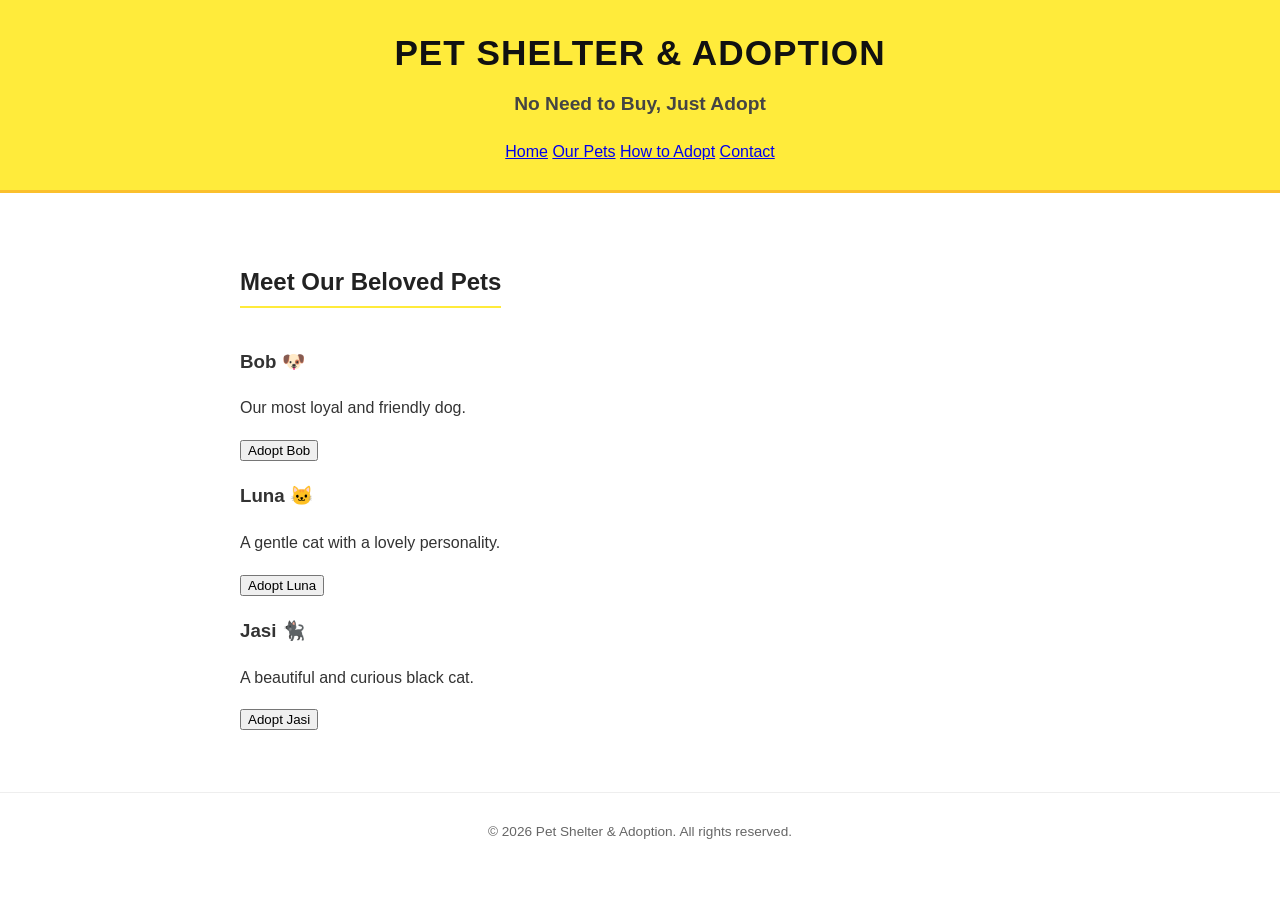
==== pets.html @ c550b333 "petmain pet.main" ====
<!DOCTYPE html>
<html lang="en">
<head>
    <meta charset="UTF-8">
    <meta name="viewport" content="width=device-width, initial-scale=1.0">
    <title>Our Pets | Pet Shelter</title>
    <link rel="stylesheet" href="style.css">
</head>
<body>

<header>
    <h1>PET SHELTER & ADOPTION</h1>
    <p class="tagline">No Need to Buy, Just Adopt</p>

    <nav>
        <a href="index.html">Home</a>
        <a href="pets.html">Our Pets</a>
        <a href="adopt.html">How to Adopt</a>
        <a href="contact.html">Contact</a>
    </nav>
</header>

<main class="container">
    <h2>Meet Our Beloved Pets</h2>

    <div class="pet-grid">

        <div class="pet-card">
            <h3>Bob 🐶</h3>
            <p>Our most loyal and friendly dog.</p>
            <button onclick="alert('Thank you for your interest in Bob!')">
                Adopt Bob
            </button>
        </div>

        <div class="pet-card">
            <h3>Luna 🐱</h3>
            <p>A gentle cat with a lovely personality.</p>
            <button onclick="alert('Thank you for your interest in Luna!')">
                Adopt Luna
            </button>
        </div>

        <div class="pet-card">
            <h3>Jasi 🐈‍⬛</h3>
            <p>A beautiful and curious black cat.</p>
            <button onclick="alert('Thank you for your interest in Jasi!')">
                Adopt Jasi
            </button>
        </div>

    </div>
</main>

<footer>
    <p>© 2026 Pet Shelter & Adoption. All rights reserved.</p>
</footer>

</body>
</html>
---- style.css ----
/* 
  Name: Sufyan Ali
  Roll Number: 261-3057
  Section: SE B
  Lab 11: Styling for Pet Shelter & Adoption
*/

/* Reset and Global Styles */
body {
    background-color: #ffffff; /* White background */
    color: #333333;
    font-family: Arial, sans-serif;
    margin: 0;
    padding: 0;
    line-height: 1.6;
}

/* Header Styling */
header {
    background-color: #ffeb3b; /* Vibrant Yellow */
    color: #111111;
    text-align: center;
    padding: 25px 15px;
    border-bottom: 3px solid #fbc02d;
}

header h1 {
    margin: 0;
    font-size: 2.2rem;
    letter-spacing: 1px;
}

header .tagline {
    margin-top: 8px;
    font-size: 1.2rem;
    font-weight: bold;
    color: #444444;
}

/* Main Container Layout */
.container {
    width: 85%;
    max-width: 800px;
    margin: 30px auto;
    background-color: #ffffff;
    padding: 20px;
}

/* Headings */
h2 {
    color: #222222;
    border-bottom: 2px solid #ffeb3b;
    padding-bottom: 5px;
    display: inline-block;
}

/* Table Styling */
table {
    width: 100%;
    border-collapse: collapse;
    margin-top: 15px;
    margin-bottom: 30px;
}

th, td {
    border: 1px solid #dddddd;
    padding: 12px;
    text-align: left;
    vertical-align: middle;
}

th {
    background-color: #fff59d; /* Soft Yellow Header */
    color: #111111;
    font-size: 1.05rem;
}

/* Pet Profile Layout Inside Table Cell */
.pet-profile {
    width: 130px;
}

.pet-name {
    display: block;
    font-weight: bold;
    font-size: 1.1rem;
    margin-bottom: 6px;
}

/* Pet Thumbnail Images */
.pet-thumb {
    width: 65px;
    height: 65px;
    object-fit: cover;
    border: 2px solid #333333;
    border-radius: 6px;
    display: block;
}

/* Button Styling */
.adopt-btn {
    background-color: #ffeb3b; /* Yellow background */
    color: #000000;
    font-weight: bold;
    font-size: 0.95rem;
    padding: 8px 16px;
    border: 1px solid #111111;
    border-radius: 18px; /* Rounded pill style matching sketch */
    cursor: pointer;
    transition: all 0.2s ease-in-out;
}

.adopt-btn:hover {
    background-color: #fbc02d; /* Darker Yellow on hover */
    transform: translateY(-2px);
}

/* About Us Section Styling */
.about-section {
    margin-top: 20px;
    padding: 15px;
    background-color: #fffde7; /* Very Light Yellow Box tint */
    border-left: 4px solid #ffeb3b;
    border-radius: 4px;
}

/* Footer Styling */
footer {
    text-align: center;
    padding: 15px 0;
    color: #666666;
    font-size: 0.85rem;
    margin-top: 40px;
    border-top: 1px solid #eeeeee;
}
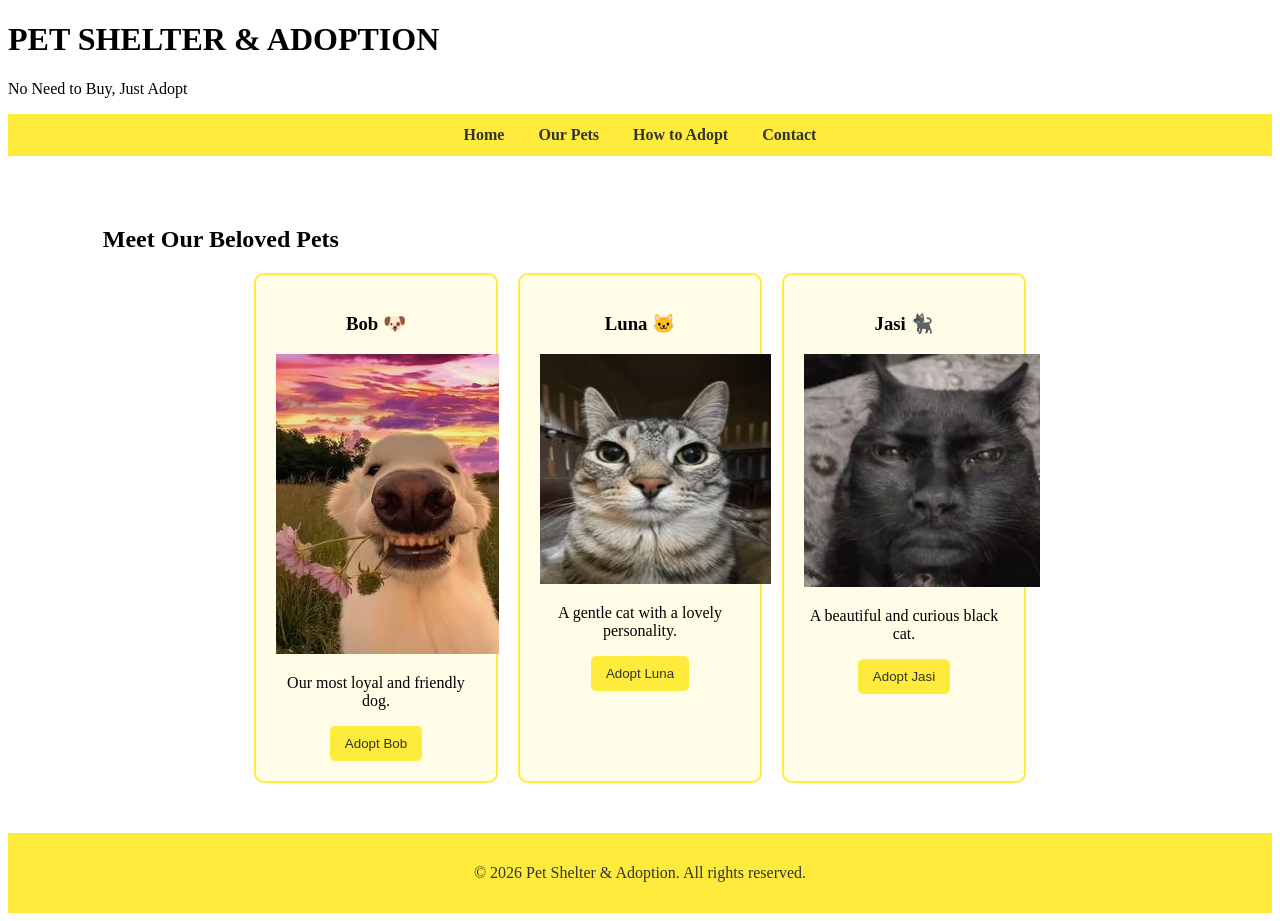
==== commit fbd5ac41: "images adding images of pets" ====
--- a/pets.html
+++ b/pets.html
@@ -28,6 +28,7 @@
 
         <div class="pet-card">
             <h3>Bob 🐶</h3>
+            <img src="images/bob.png" alt="Bob the dog">
             <p>Our most loyal and friendly dog.</p>
             <button onclick="alert('Thank you for your interest in Bob!')">
                 Adopt Bob
@@ -36,6 +37,7 @@
 
         <div class="pet-card">
             <h3>Luna 🐱</h3>
+            <img src="images/luna.png" alt="Luna the cat">
             <p>A gentle cat with a lovely personality.</p>
             <button onclick="alert('Thank you for your interest in Luna!')">
                 Adopt Luna
@@ -44,6 +46,7 @@
 
         <div class="pet-card">
             <h3>Jasi 🐈‍⬛</h3>
+            <img src="images/jasi.png" alt="Jasi the cat">
             <p>A beautiful and curious black cat.</p>
             <button onclick="alert('Thank you for your interest in Jasi!')">
                 Adopt Jasi
--- a/style.css
+++ b/style.css
@@ -1,135 +1,66 @@
-/* 
-  Name: Sufyan Ali
-  Roll Number: 261-3057
-  Section: SE B
-  Lab 11: Styling for Pet Shelter & Adoption
-*/
-
-/* Reset and Global Styles */
-body {
-    background-color: #ffffff; /* White background */
-    color: #333333;
-    font-family: Arial, sans-serif;
-    margin: 0;
-    padding: 0;
-    line-height: 1.6;
+/* Navigation menu */
+nav {
+    margin-top: 15px;
+    padding: 12px;
+    background-color: #ffeb3b;
+    text-align: center;
 }
 
-/* Header Styling */
-header {
-    background-color: #ffeb3b; /* Vibrant Yellow */
-    color: #111111;
-    text-align: center;
-    padding: 25px 15px;
-    border-bottom: 3px solid #fbc02d;
+nav a {
+    color: #333;
+    text-decoration: none;
+    margin: 0 15px;
+    font-weight: bold;
 }
 
-header h1 {
-    margin: 0;
-    font-size: 2.2rem;
-    letter-spacing: 1px;
+nav a:hover {
+    color: #b8860b;
+    text-decoration: underline;
 }
 
-header .tagline {
-    margin-top: 8px;
-    font-size: 1.2rem;
-    font-weight: bold;
-    color: #444444;
+/* Main content */
+.container {
+    width: 85%;
+    margin: 30px auto;
+    padding: 20px;
+    background-color: white;
 }
 
-/* Main Container Layout */
-.container {
-    width: 85%;
-    max-width: 800px;
-    margin: 30px auto;
-    background-color: #ffffff;
-    padding: 20px;
+/* Pet cards */
+.pet-grid {
+    display: flex;
+    flex-wrap: wrap;
+    gap: 20px;
+    justify-content: center;
 }
 
-/* Headings */
-h2 {
-    color: #222222;
-    border-bottom: 2px solid #ffeb3b;
-    padding-bottom: 5px;
-    display: inline-block;
+.pet-card {
+    background-color: #fffde7;
+    border: 2px solid #ffeb3b;
+    border-radius: 10px;
+    padding: 20px;
+    width: 200px;
+    text-align: center;
 }
 
-/* Table Styling */
-table {
-    width: 100%;
-    border-collapse: collapse;
-    margin-top: 15px;
-    margin-bottom: 30px;
+.pet-card button {
+    background-color: #ffeb3b;
+    color: #333;
+    border: none;
+    padding: 10px 15px;
+    cursor: pointer;
+    border-radius: 5px;
 }
 
-th, td {
-    border: 1px solid #dddddd;
-    padding: 12px;
-    text-align: left;
-    vertical-align: middle;
+.pet-card button:hover {
+    background-color: #fdd835;
 }
 
-th {
-    background-color: #fff59d; /* Soft Yellow Header */
-    color: #111111;
-    font-size: 1.05rem;
-}
-
-/* Pet Profile Layout Inside Table Cell */
-.pet-profile {
-    width: 130px;
-}
-
-.pet-name {
-    display: block;
-    font-weight: bold;
-    font-size: 1.1rem;
-    margin-bottom: 6px;
-}
-
-/* Pet Thumbnail Images */
-.pet-thumb {
-    width: 65px;
-    height: 65px;
-    object-fit: cover;
-    border: 2px solid #333333;
-    border-radius: 6px;
-    display: block;
-}
-
-/* Button Styling */
-.adopt-btn {
-    background-color: #ffeb3b; /* Yellow background */
-    color: #000000;
-    font-weight: bold;
-    font-size: 0.95rem;
-    padding: 8px 16px;
-    border: 1px solid #111111;
-    border-radius: 18px; /* Rounded pill style matching sketch */
-    cursor: pointer;
-    transition: all 0.2s ease-in-out;
-}
-
-.adopt-btn:hover {
-    background-color: #fbc02d; /* Darker Yellow on hover */
-    transform: translateY(-2px);
-}
-
-/* About Us Section Styling */
-.about-section {
-    margin-top: 20px;
+/* Footer */
+footer {
+    background-color: #ffeb3b;
+    color: #333;
+    text-align: center;
     padding: 15px;
-    background-color: #fffde7; /* Very Light Yellow Box tint */
-    border-left: 4px solid #ffeb3b;
-    border-radius: 4px;
-}
-
-/* Footer Styling */
-footer {
-    text-align: center;
-    padding: 15px 0;
-    color: #666666;
-    font-size: 0.85rem;
-    margin-top: 40px;
-    border-top: 1px solid #eeeeee;
+    margin-top: 30px;
 }
